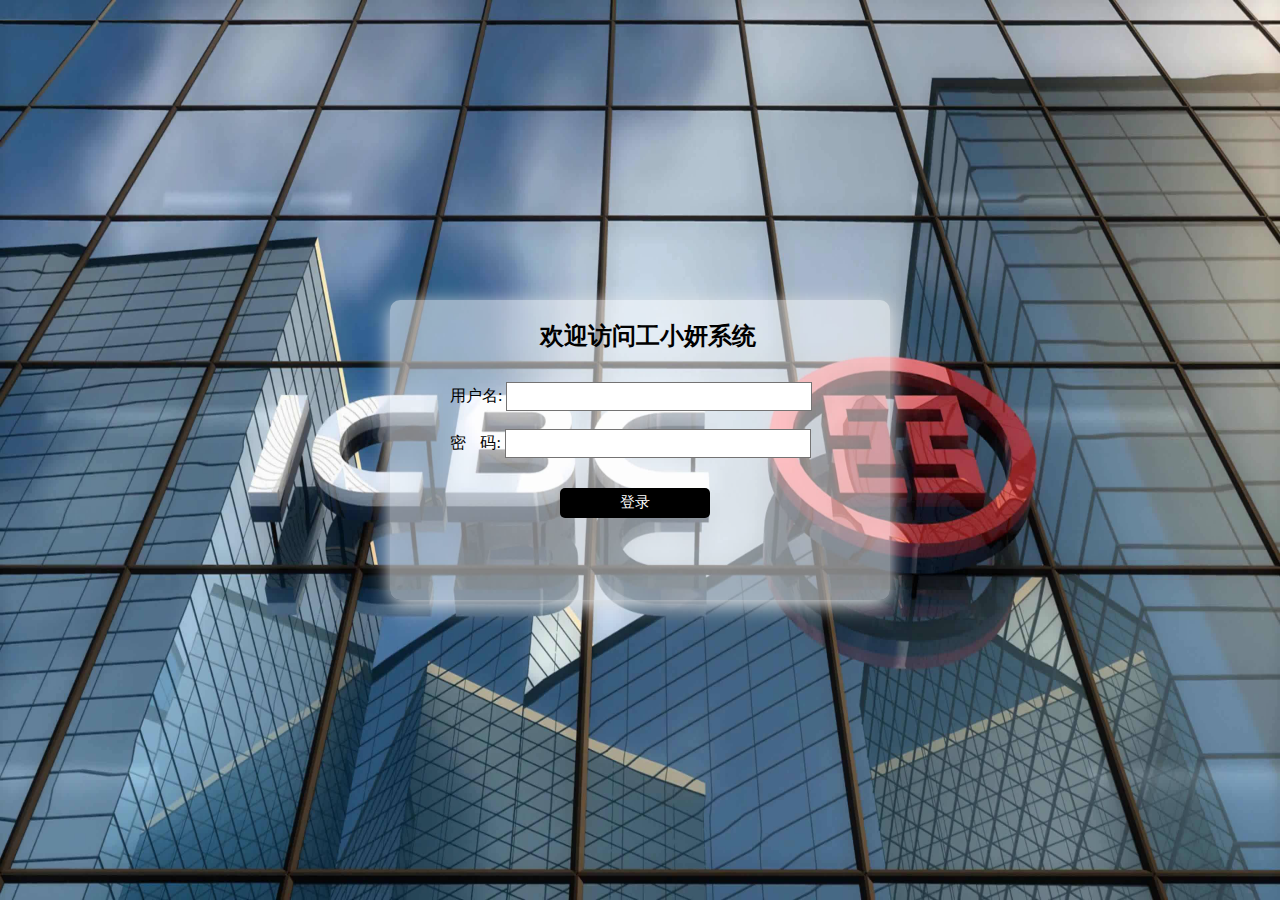
==== src/main/resources/static/login.html @ 0baf7377 "7.18日 前端+简易聊天窗口" ====
<!DOCTYPE html>
<html lang="en">
<head>
    <meta charset="UTF-8">
    <title>登录页面</title>
    <style>
        body {
            background-image: url("image/login2.jpeg");
            background-repeat: no-repeat;
            background-size: 100% 100%;
            background-attachment: fixed;      /*图片铺满整个页面*/
        }
        .main {
            width: 500px;
            height: 300px;
            box-shadow: 0 5px 20px 0 #e8e8e8;
            background-color: rgba(255, 255, 255, 0.5);
            border-radius: 10px;
            position: absolute;
            top: 0;
            right: 0;
            bottom: 0;
            left: 0;
            margin: auto;
        }
        /*欢迎那几个字*/
        .main h2 {
            color: rgb(0, 0, 0);
            margin-left: 150px;
        }
        .form {
            margin-top: 30px;
            margin-left: 60px;
        }
        /*账号密码输入框*/
        .form input {
            width: 300px;
            height: 25px;
            border: 1px solid rgb(116, 115, 115);
            outline: none;      
        }
        /*登录button*/
        .form button {
            width: 150px;
            height: 30px;
            color: white;
            background-color: rgb(0, 0, 0);
            border-style: none;
            border-radius: 5px;
            font-size: 15px;
            margin-top: 30px;
            margin-left: 110px;
            outline: none;
            cursor: pointer;    /*光标放到上面有小手*/
        }
    </style>
</head>
<body>
    <div class="main">
        <h2>欢迎访问工小妍系统</h2>
        <form action="http://localhost:8080/login" tonmethod="get" class="form">
            用户名: <input type="text", name="username"><!--输入的用户名保存到username变量，传回后端-->
            <br> <br>   
            密&nbsp;&thinsp;&thinsp; 码: <input type="password", name="password"><br>
            <button type="submit">登录</button><br>
        </form>
    </div>
</body>
</html>
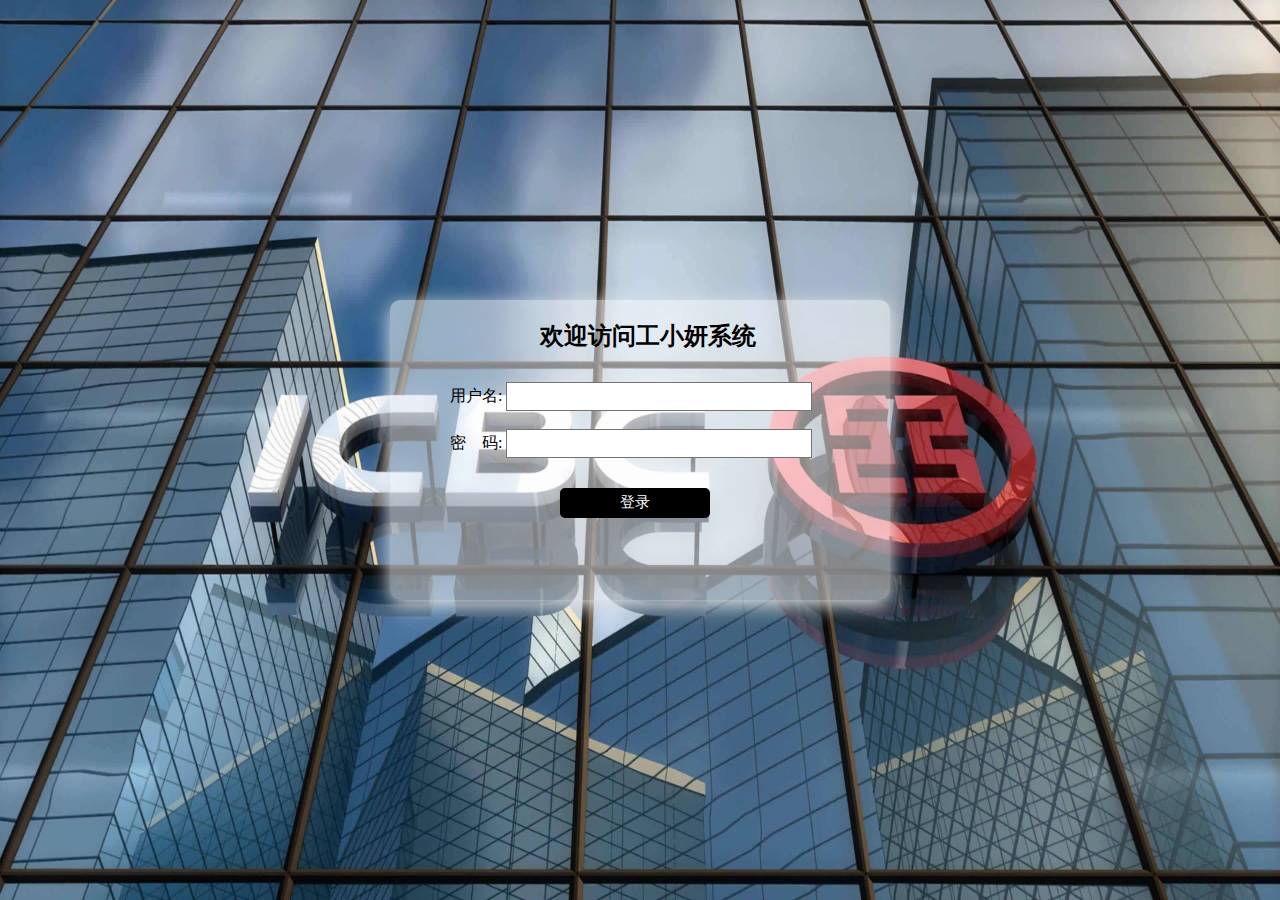
==== commit e0b345c3: "修改登录界面" ====
--- a/src/main/resources/static/login.html
+++ b/src/main/resources/static/login.html
@@ -8,8 +8,9 @@
             background-image: url("image/login2.jpeg");
             background-repeat: no-repeat;
             background-size: 100% 100%;
-            background-attachment: fixed;      /*图片铺满整个页面*/
+            background-attachment: fixed; /*图片铺满整个页面*/
         }
+
         .main {
             width: 500px;
             height: 300px;
@@ -23,22 +24,26 @@
             left: 0;
             margin: auto;
         }
+
         /*欢迎那几个字*/
         .main h2 {
             color: rgb(0, 0, 0);
             margin-left: 150px;
         }
+
         .form {
             margin-top: 30px;
             margin-left: 60px;
         }
+
         /*账号密码输入框*/
         .form input {
             width: 300px;
             height: 25px;
             border: 1px solid rgb(116, 115, 115);
-            outline: none;      
+            outline: none;
         }
+
         /*登录button*/
         .form button {
             width: 150px;
@@ -51,19 +56,59 @@
             margin-top: 30px;
             margin-left: 110px;
             outline: none;
-            cursor: pointer;    /*光标放到上面有小手*/
+            cursor: pointer; /*光标放到上面有小手*/
         }
     </style>
 </head>
 <body>
-    <div class="main">
-        <h2>欢迎访问工小妍系统</h2>
-        <form action="http://localhost:8080/login" tonmethod="get" class="form">
-            用户名: <input type="text", name="username"><!--输入的用户名保存到username变量，传回后端-->
-            <br> <br>   
-            密&nbsp;&thinsp;&thinsp; 码: <input type="password", name="password"><br>
-            <button type="submit">登录</button><br>
-        </form>
-    </div>
+<div class="main">
+    <h2>欢迎访问工小妍系统</h2>
+    <form action="http://localhost:8080/login" method="post" class="form" id="loginForm">
+        用户名: <input type="text" name="username" id="username"><!--输入的用户名保存到username变量，传回后端-->
+        <br> <br>
+        密　码: <input type="password" name="password" id="password"><br>
+        <span id="msg" style="font-size:12px;color:red"></span>
+        <button type="submit" id="loginButton">登录</button>
+        <br>
+    </form>
+</div>
 </body>
+<script type="text/javascript" src="https://code.jquery.com/jquery-3.7.0.min.js"></script>
+<script type="text/javascript">
+    $("#loginButton").click(function (event) {
+        event.preventDefault();
+        var username = $("#username").val();
+        var password = $("#password").val();
+        if (isEmpty(username)) {
+            $("#msg").html("用户名不可为空！");
+            return;
+        }
+        if (isEmpty(password)) {
+            $("#msg").html("密码不可为空！");
+            return;
+        }
+        $.ajax({
+            type: "POST",
+            url: "/login",
+            data: {username: username, password: password},
+            success: function (response) {
+                if (response === "success") {
+                    window.location.href = "index.html"; // 登录成功，跳转到index页面
+                } else {
+                    $("#msg").html("用户名或密码错误，请重新输入！"); // 登录失败，显示错误提示
+                }
+            },
+            error: function (xhr, status, error) {
+                console.log("Error: " + error);
+            }
+        });
+    });
+
+    function isEmpty(str) {
+        if (str == null || str.trim() == "") {
+            return true;
+        }
+        return false;
+    }
+</script>
 </html>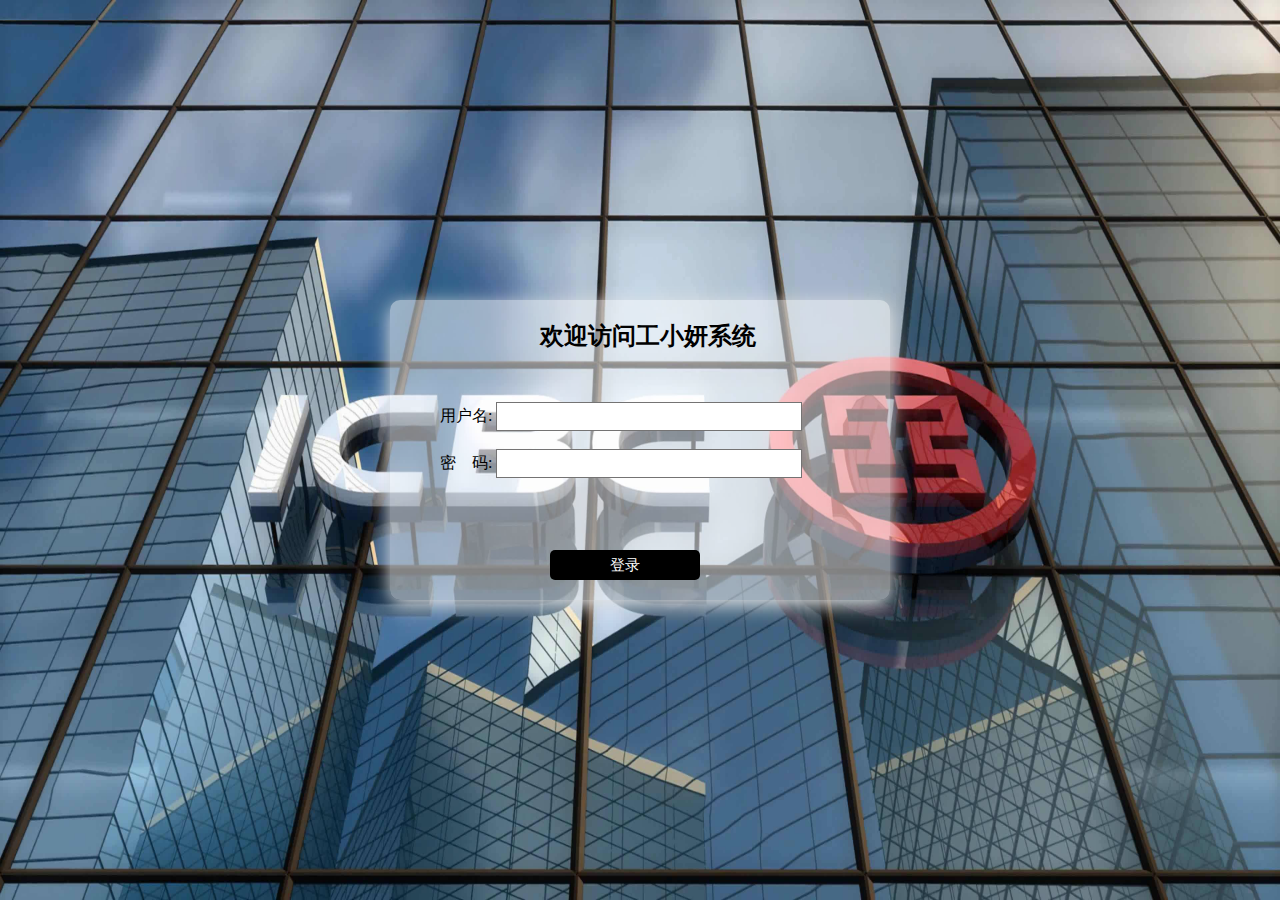
==== commit a77acae3: "修改登录界面" ====
--- a/src/main/resources/static/login.html
+++ b/src/main/resources/static/login.html
@@ -5,7 +5,7 @@
     <title>登录页面</title>
     <style>
         body {
-            background-image: url("image/login2.jpeg");
+            background-image: url("image/background.jpeg");
             background-repeat: no-repeat;
             background-size: 100% 100%;
             background-attachment: fixed; /*图片铺满整个页面*/
@@ -32,8 +32,8 @@
         }
 
         .form {
-            margin-top: 30px;
-            margin-left: 60px;
+            margin-top: 50px;
+            margin-left: 50px;
         }
 
         /*账号密码输入框*/
@@ -42,6 +42,14 @@
             height: 25px;
             border: 1px solid rgb(116, 115, 115);
             outline: none;
+        }
+
+        .form span {
+            font-size: 15px;
+            color: red;
+            position: absolute;
+            left: 50%;
+            transform: translateX(-50%);
         }
 
         /*登录button*/
@@ -57,7 +65,10 @@
             margin-left: 110px;
             outline: none;
             cursor: pointer; /*光标放到上面有小手*/
+            position: absolute;
+            bottom: 20px; /* 调整登录按钮的下边距，向下移动一些 */
         }
+        
     </style>
 </head>
 <body>
@@ -67,7 +78,7 @@
         用户名: <input type="text" name="username" id="username"><!--输入的用户名保存到username变量，传回后端-->
         <br> <br>
         密　码: <input type="password" name="password" id="password"><br>
-        <span id="msg" style="font-size:12px;color:red"></span>
+        <span id="msg"></span>
         <button type="submit" id="loginButton">登录</button>
         <br>
     </form>
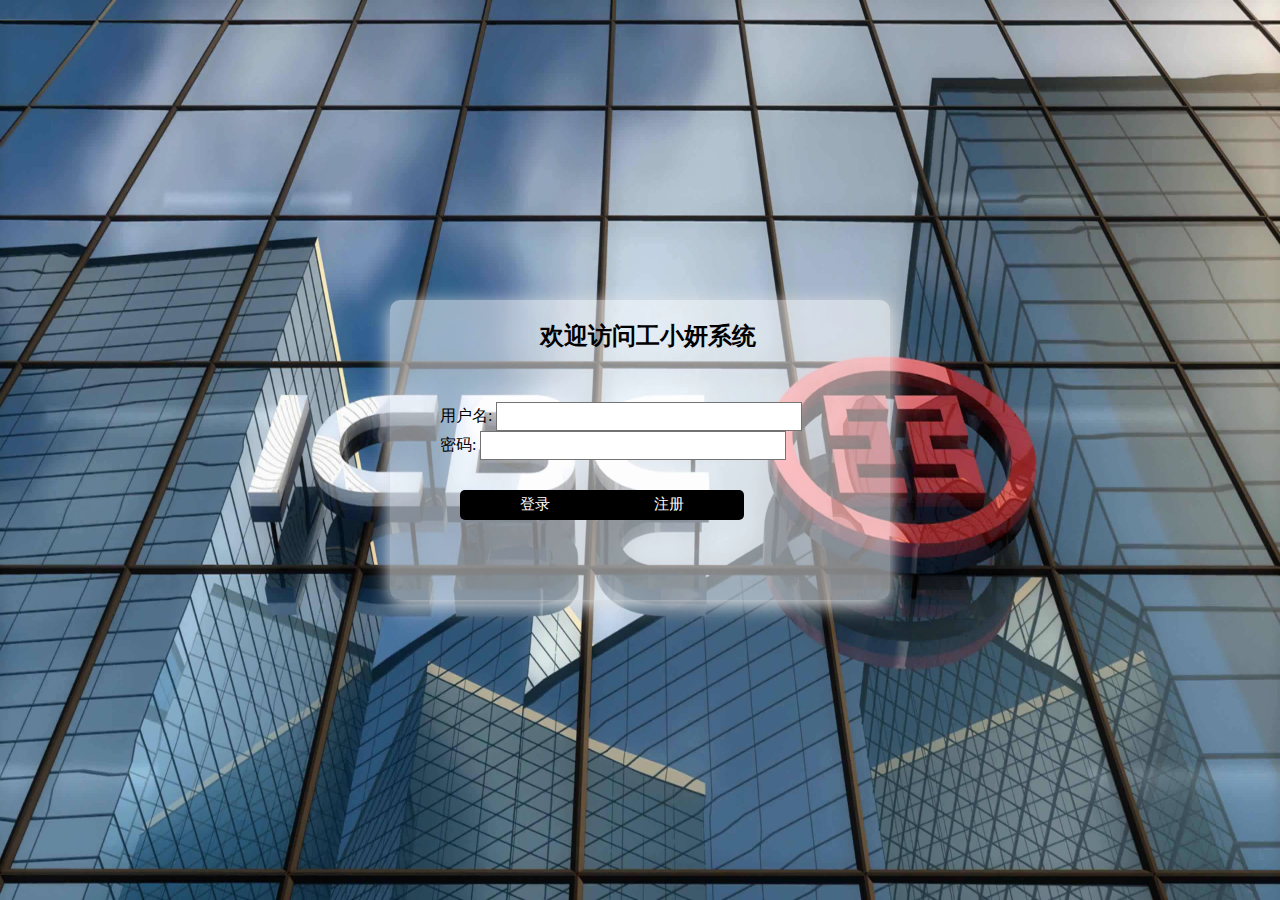
==== commit 765396a3: "登录界面" ====
--- a/src/main/resources/static/login.html
+++ b/src/main/resources/static/login.html
@@ -8,7 +8,7 @@
             background-image: url("image/background.jpeg");
             background-repeat: no-repeat;
             background-size: 100% 100%;
-            background-attachment: fixed; /*图片铺满整个页面*/
+            background-attachment: fixed;
         }
 
         .main {
@@ -25,7 +25,6 @@
             margin: auto;
         }
 
-        /*欢迎那几个字*/
         .main h2 {
             color: rgb(0, 0, 0);
             margin-left: 150px;
@@ -52,42 +51,62 @@
             transform: translateX(-50%);
         }
 
-        /*登录button*/
+        /*调整按钮位置和样式*/
         .form button {
             width: 150px;
             height: 30px;
             color: white;
-            background-color: rgb(0, 0, 0);
+            background-color: rgb(0, 0, 0); /*按钮颜色为黑色*/
             border-style: none;
             border-radius: 5px;
             font-size: 15px;
             margin-top: 30px;
-            margin-left: 110px;
+            margin-left: 100px; /*按钮位置稍作调整，左右边距都为100px*/
             outline: none;
             cursor: pointer; /*光标放到上面有小手*/
-            position: absolute;
-            bottom: 20px; /* 调整登录按钮的下边距，向下移动一些 */
         }
-        
+
+        .form button:hover {
+            background-color: #222; /*鼠标悬停时稍微变暗*/
+        }
+
+        .form button:active {
+            background-color: #111; /*按下时再稍微变暗*/
+        }
+
+        #loginButton {
+            margin-left: 20px; /*登录按钮与左侧的间距调整*/
+        }
+
+        #registerButton {
+            margin-left: -20px; /*注册按钮与右侧的间距调整*/
+        }
     </style>
 </head>
 <body>
 <div class="main">
     <h2>欢迎访问工小妍系统</h2>
     <form action="http://localhost:8080/login" method="post" class="form" id="loginForm">
-        用户名: <input type="text" name="username" id="username"><!--输入的用户名保存到username变量，传回后端-->
-        <br> <br>
-        密　码: <input type="password" name="password" id="password"><br>
+        <div>
+            <label for="username">用户名:</label>
+            <input type="text" name="username" id="username">
+        </div>
+        <div>
+            <label for="password">密码:</label>
+            <input type="password" name="password" id="password">
+        </div>
         <span id="msg"></span>
-        <button type="submit" id="loginButton">登录</button>
-        <br>
+        <div>
+            <button type="submit" id="loginButton">登录</button>
+            <button type="button" id="registerButton">注册</button>
+        </div>
     </form>
 </div>
 </body>
 <script type="text/javascript" src="https://code.jquery.com/jquery-3.7.0.min.js"></script>
 <script type="text/javascript">
     $("#loginButton").click(function (event) {
-        event.preventDefault();
+        event.preventDefault(); //阻止默认的表单提交行为
         var username = $("#username").val();
         var password = $("#password").val();
         if (isEmpty(username)) {
@@ -104,9 +123,37 @@
             data: {username: username, password: password},
             success: function (response) {
                 if (response === "success") {
-                    window.location.href = "index.html"; // 登录成功，跳转到index页面
+                    window.location.href = "index.html"; //登录成功，跳转到index页面
                 } else {
-                    $("#msg").html("用户名或密码错误，请重新输入！"); // 登录失败，显示错误提示
+                    $("#msg").html("用户名或密码错误，请重新输入！"); //登录失败，显示错误提示
+                }
+            },
+            error: function (xhr, status, error) {
+                console.log("Error: " + error);
+            }
+        });
+    });
+
+    $("#registerButton").click(function (event) {
+        event.preventDefault(); //阻止默认的表单提交行为
+        var username = $("#username").val();
+        var password = $("#password").val();
+        if (isEmpty(username)) {
+            $("#msg").html("用户名不可为空！");
+            return;
+        }
+        if (isEmpty(password)) {
+            $("#msg").html("密码不可为空！");
+            return;
+        }
+        $.ajax({
+            type: "POST",
+            url: "/register", //修改为注册接口的URL
+            data: JSON.stringify({username: username, password: password}),
+            contentType: "application/json",
+            success: function (response) {
+                if (response === "success") {
+                    $("#msg").html("注册成功！");
                 }
             },
             error: function (xhr, status, error) {
@@ -122,4 +169,4 @@
         return false;
     }
 </script>
-</html>+</html>
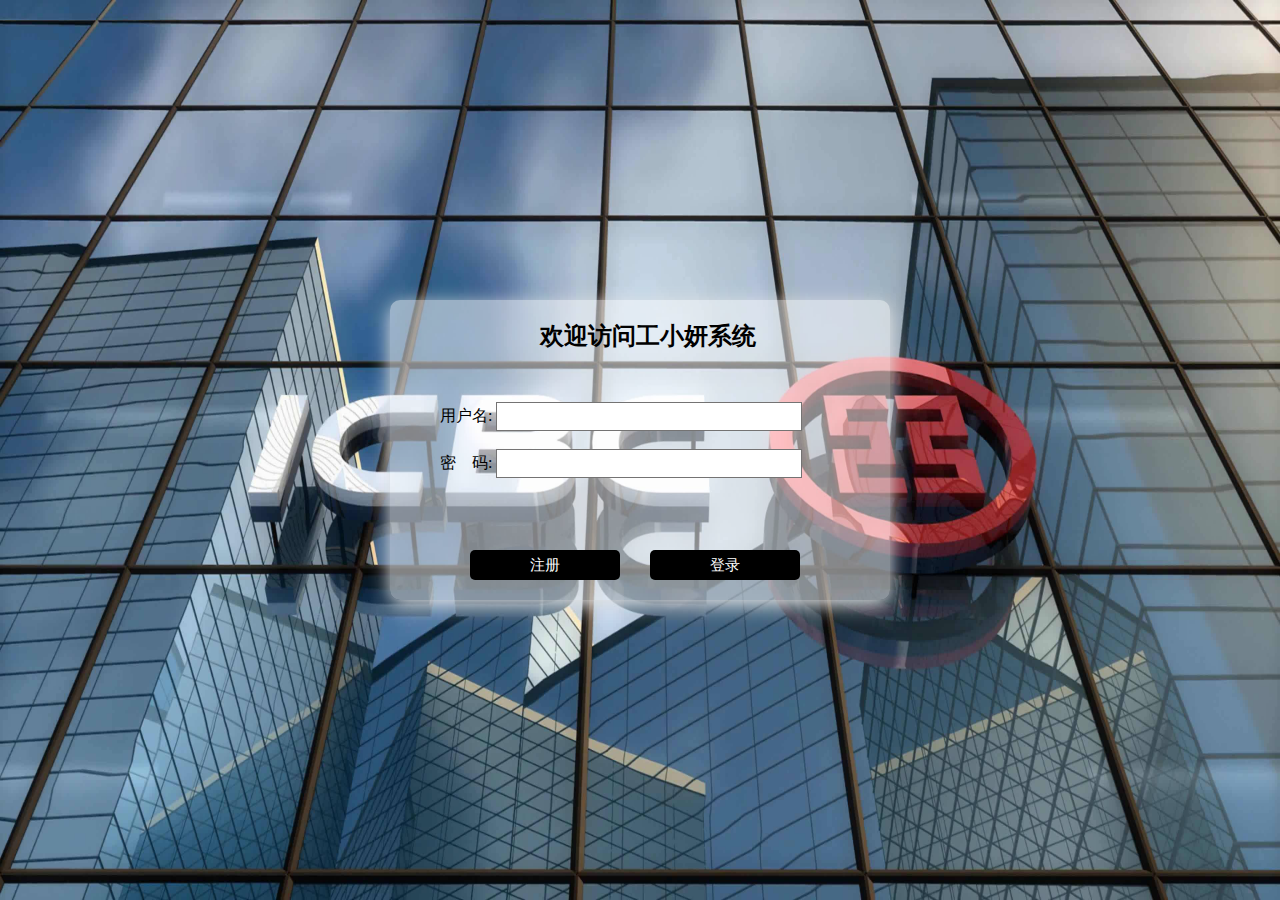
==== commit fa608ed2: "2023/7/28 还差前端换行问题" ====
--- a/src/main/resources/static/login.html
+++ b/src/main/resources/static/login.html
@@ -8,7 +8,7 @@
             background-image: url("image/background.jpeg");
             background-repeat: no-repeat;
             background-size: 100% 100%;
-            background-attachment: fixed;
+            background-attachment: fixed; /*图片铺满整个页面*/
         }
 
         .main {
@@ -25,6 +25,7 @@
             margin: auto;
         }
 
+        /*欢迎那几个字*/
         .main h2 {
             color: rgb(0, 0, 0);
             margin-left: 150px;
@@ -51,62 +52,59 @@
             transform: translateX(-50%);
         }
 
-        /*调整按钮位置和样式*/
         .form button {
             width: 150px;
             height: 30px;
             color: white;
-            background-color: rgb(0, 0, 0); /*按钮颜色为黑色*/
+            background-color: rgb(0, 0, 0); /* 按钮颜色为黑色 */
             border-style: none;
             border-radius: 5px;
             font-size: 15px;
             margin-top: 30px;
-            margin-left: 100px; /*按钮位置稍作调整，左右边距都为100px*/
+            margin-left: 30px; /* 调整登录按钮的左边距，使其并排排列 */
             outline: none;
             cursor: pointer; /*光标放到上面有小手*/
+            position: absolute;
+            bottom: 20px; /* 调整按钮的下边距 */
         }
 
         .form button:hover {
-            background-color: #222; /*鼠标悬停时稍微变暗*/
+            background-color: #222; /* 鼠标悬停时稍微变暗 */
         }
 
         .form button:active {
-            background-color: #111; /*按下时再稍微变暗*/
-        }
-
-        #loginButton {
-            margin-left: 20px; /*登录按钮与左侧的间距调整*/
+            background-color: #111; /* 按下时再稍微变暗 */
         }
 
         #registerButton {
-            margin-left: -20px; /*注册按钮与右侧的间距调整*/
+            margin-left: 30px; /* 调整注册按钮的左边距，使其在左侧 */
         }
+
+        /* 登录按钮样式调整 */
+        #loginButton {
+            margin-left: 210px; /* 调整登录按钮的左边距，使其在右侧 */
+        }
+
     </style>
 </head>
 <body>
 <div class="main">
     <h2>欢迎访问工小妍系统</h2>
     <form action="http://localhost:8080/login" method="post" class="form" id="loginForm">
-        <div>
-            <label for="username">用户名:</label>
-            <input type="text" name="username" id="username">
-        </div>
-        <div>
-            <label for="password">密码:</label>
-            <input type="password" name="password" id="password">
-        </div>
+        用户名: <input type="text" name="username" id="username"><!--输入的用户名保存到username变量，传回后端-->
+        <br> <br>
+        密　码: <input type="password" name="password" id="password"><br>
         <span id="msg"></span>
-        <div>
-            <button type="submit" id="loginButton">登录</button>
-            <button type="button" id="registerButton">注册</button>
-        </div>
+        <button type="submit" id="loginButton">登录</button>
+        <button type="button" id="registerButton">注册</button>
+        <br>
     </form>
 </div>
 </body>
 <script type="text/javascript" src="https://code.jquery.com/jquery-3.7.0.min.js"></script>
 <script type="text/javascript">
     $("#loginButton").click(function (event) {
-        event.preventDefault(); //阻止默认的表单提交行为
+        event.preventDefault(); // 阻止默认的表单提交行为
         var username = $("#username").val();
         var password = $("#password").val();
         if (isEmpty(username)) {
@@ -123,9 +121,9 @@
             data: {username: username, password: password},
             success: function (response) {
                 if (response === "success") {
-                    window.location.href = "index.html"; //登录成功，跳转到index页面
+                    window.location.href = "index.html"; // 登录成功，跳转到index页面
                 } else {
-                    $("#msg").html("用户名或密码错误，请重新输入！"); //登录失败，显示错误提示
+                    $("#msg").html("用户名或密码错误，请重新输入！"); // 登录失败，显示错误提示
                 }
             },
             error: function (xhr, status, error) {
@@ -135,7 +133,7 @@
     });
 
     $("#registerButton").click(function (event) {
-        event.preventDefault(); //阻止默认的表单提交行为
+        event.preventDefault(); // 阻止默认的表单提交行为
         var username = $("#username").val();
         var password = $("#password").val();
         if (isEmpty(username)) {
@@ -148,7 +146,7 @@
         }
         $.ajax({
             type: "POST",
-            url: "/register", //修改为注册接口的URL
+            url: "/register", // 修改为注册接口的URL
             data: JSON.stringify({username: username, password: password}),
             contentType: "application/json",
             success: function (response) {
@@ -169,4 +167,4 @@
         return false;
     }
 </script>
-</html>
+</html>